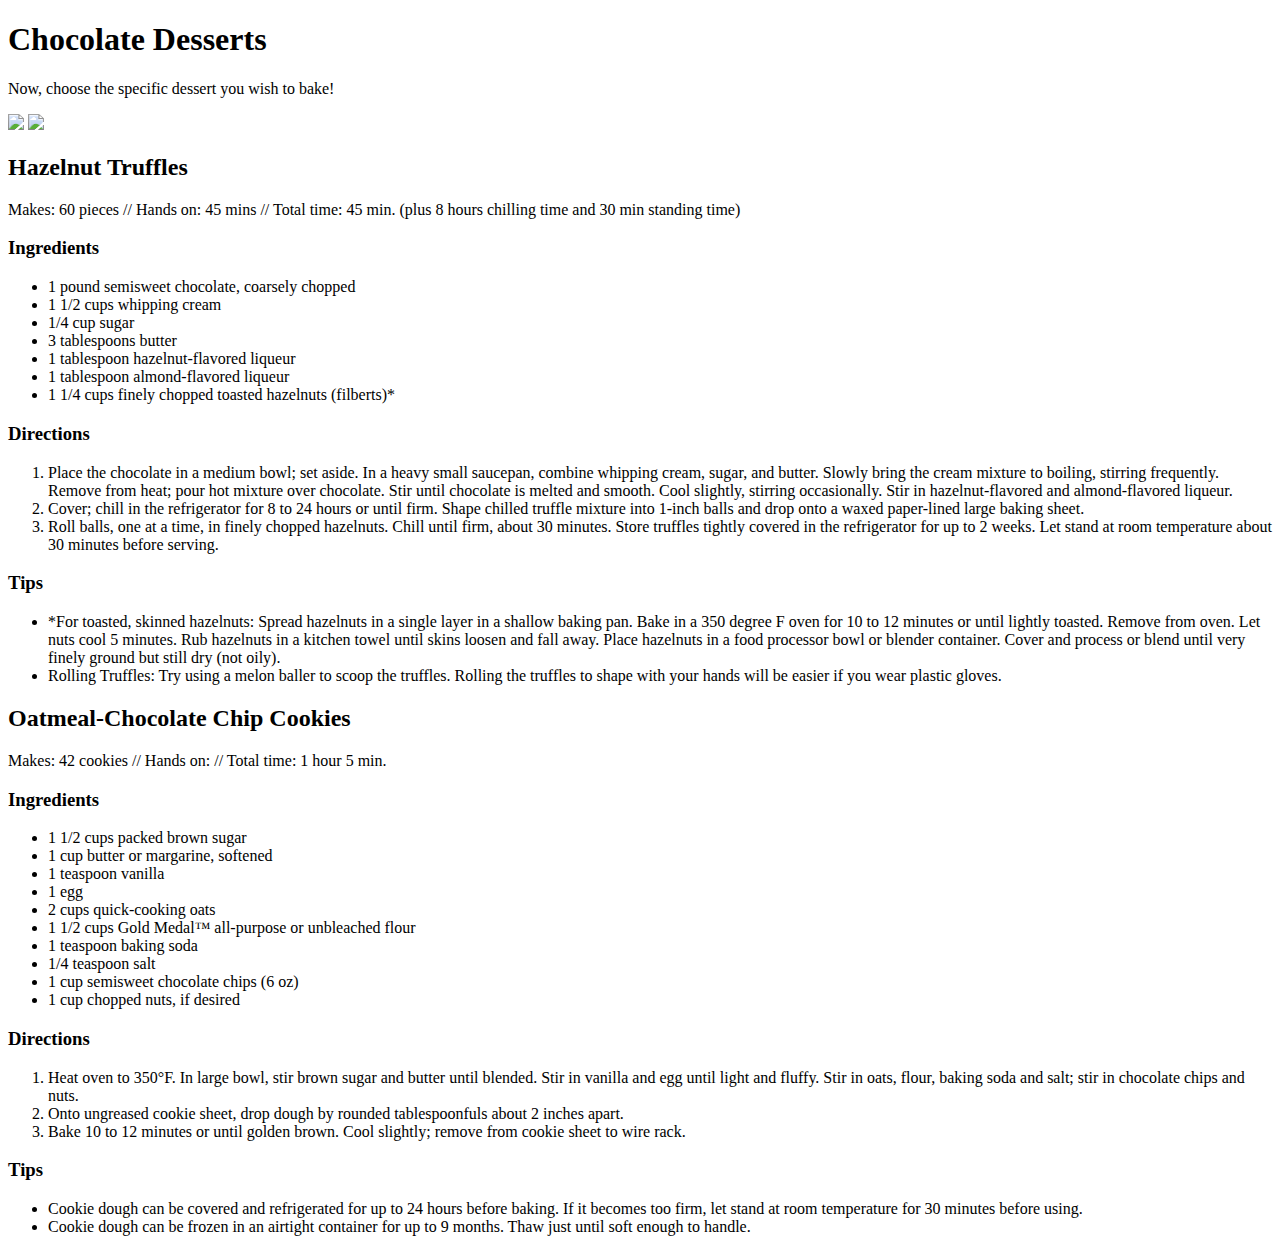
==== chocolate.html @ d1dc883e "finished outline of saltpage, need to format header and add suggestion box, halfway done chocolate p" ====
<!DOCTYPE html>
<html>
<head>
	<title>Chocoalte Desserts</title>
	<link rel="stylesheet" type="text/css" href="css/index.css">
</head>
<body id = "chocolate-background">

	<h1 class = "header">Chocolate Desserts</h1>
	<p class = "header">Now, choose the specific dessert you wish to bake!</p>

<section>
	<img src="http://images.meredith.com/bhg/images/recipe/p_R059899.jpg">
	<img src="http://images-gmi-pmc.edge-generalmills.com/d6488b54-0d79-4d02-9c1c-ba28a0b04501.jpg">
	<img src="">
</section>

<section class = "chocolate-alternate-bg">

	<h2>Hazelnut Truffles</h2>
	<p> Makes: 60 pieces // Hands on: 45 mins // Total time: 45 min. (plus 8 hours chilling time and 30 min standing time)</p>

	<h3>Ingredients</h3>
	<ul>
		<li>1 pound semisweet chocolate, coarsely chopped</li>
		<li>1 1/2 cups whipping cream</li>
		<li>1/4 cup sugar </li>
		<li>3 tablespoons butter</li>
		<li>1 tablespoon hazelnut-flavored liqueur </li>
		<li>1 tablespoon almond-flavored liqueur </li>
		<li>1 1/4 cups finely chopped toasted hazelnuts (filberts)* </li>
	</ul>
	
	<h3>Directions</h3>
	<ol class = "directions">
		<li>Place the chocolate in a medium bowl; set aside. In a heavy small saucepan, combine whipping cream, sugar, and butter. Slowly bring the cream mixture to boiling, stirring frequently. Remove from heat; pour hot mixture over chocolate. Stir until chocolate is melted and smooth. Cool slightly, stirring occasionally. Stir in hazelnut-flavored and almond-flavored liqueur.</li>
		<li>Cover; chill in the refrigerator for 8 to 24 hours or until firm. Shape chilled truffle mixture into 1-inch balls and drop onto a waxed paper-lined large baking sheet.</li>
		<li>Roll balls, one at a time, in finely chopped hazelnuts. Chill until firm, about 30 minutes. Store truffles tightly covered in the refrigerator for up to 2 weeks. Let stand at room temperature about 30 minutes before serving.</li>
	</ol>

	<h3>Tips</h3>
	<ul class = "directions">
		<li>*For toasted, skinned hazelnuts: Spread hazelnuts in a single layer in a shallow baking pan. Bake in a 350 degree F oven for 10 to 12 minutes or until lightly toasted. Remove from oven. Let nuts cool 5 minutes. Rub hazelnuts in a kitchen towel until skins loosen and fall away. Place hazelnuts in a food processor bowl or blender container. Cover and process or blend until very finely ground but still dry (not oily).</li>
		<li>Rolling Truffles: Try using a melon baller to scoop the truffles. Rolling the truffles to shape with your hands will be easier if you wear plastic gloves.</li>
	</ul>

</section>

<section>
	
	<h2>Oatmeal-Chocolate Chip Cookies</h2>
	<p>Makes: 42 cookies // Hands on: // Total time: 1 hour 5 min. </p>

	<h3>Ingredients</h3>
	<ul>
		<li>1 1/2 cups packed brown sugar </li>
		<li>1 cup butter or margarine, softened</li>
		<li>1 teaspoon vanilla</li>
		<li>1 egg</li>
		<li>2 cups quick-cooking oats</li>
		<li>1 1/2 cups Gold Medal™ all-purpose or unbleached flour</li>
		<li>1 teaspoon baking soda</li>
		<li>1/4 teaspoon salt</li>
		<li>1 cup semisweet chocolate chips (6 oz)</li>
		<li>1 cup chopped nuts, if desired</li>
	</ul>

	<h3>Directions</h3>
	<ol class = "directions">
		<li>Heat oven to 350°F. In large bowl, stir brown sugar and butter until blended. Stir in vanilla and egg until light and fluffy. Stir in oats, flour, baking soda and salt; stir in chocolate chips and nuts.</li>
		<li>Onto ungreased cookie sheet, drop dough by rounded tablespoonfuls about 2 inches apart.</li>
		<li>Bake 10 to 12 minutes or until golden brown. Cool slightly; remove from cookie sheet to wire rack.</li>
	</ol>

	<h3>Tips</h3>
	<ul>
		<li>Cookie dough can be covered and refrigerated for up to 24 hours before baking. If it becomes too firm, let stand at room temperature for 30 minutes before using.</li>
		<li>Cookie dough can be frozen in an airtight container for up to 9 months. Thaw just until soft enough to handle.</li>
	</ul>

</section>


<section class = "chocolate-alternate-bg">
	
</section>

	
</body>

<footer>
	<a href="http://www.midwestliving.com/recipe/candy/hazelnut-truffles" target = "_blank"></a>
	<a href="http://www.bettycrocker.com/recipes/oatmeal-chocolate-chip-cookies/48acadc3-f7e1-46b5-bb33-33bee95f6cf7" target = "_blank"></a>
	<a href="" target = "_blank"></a>
</footer>

</html>
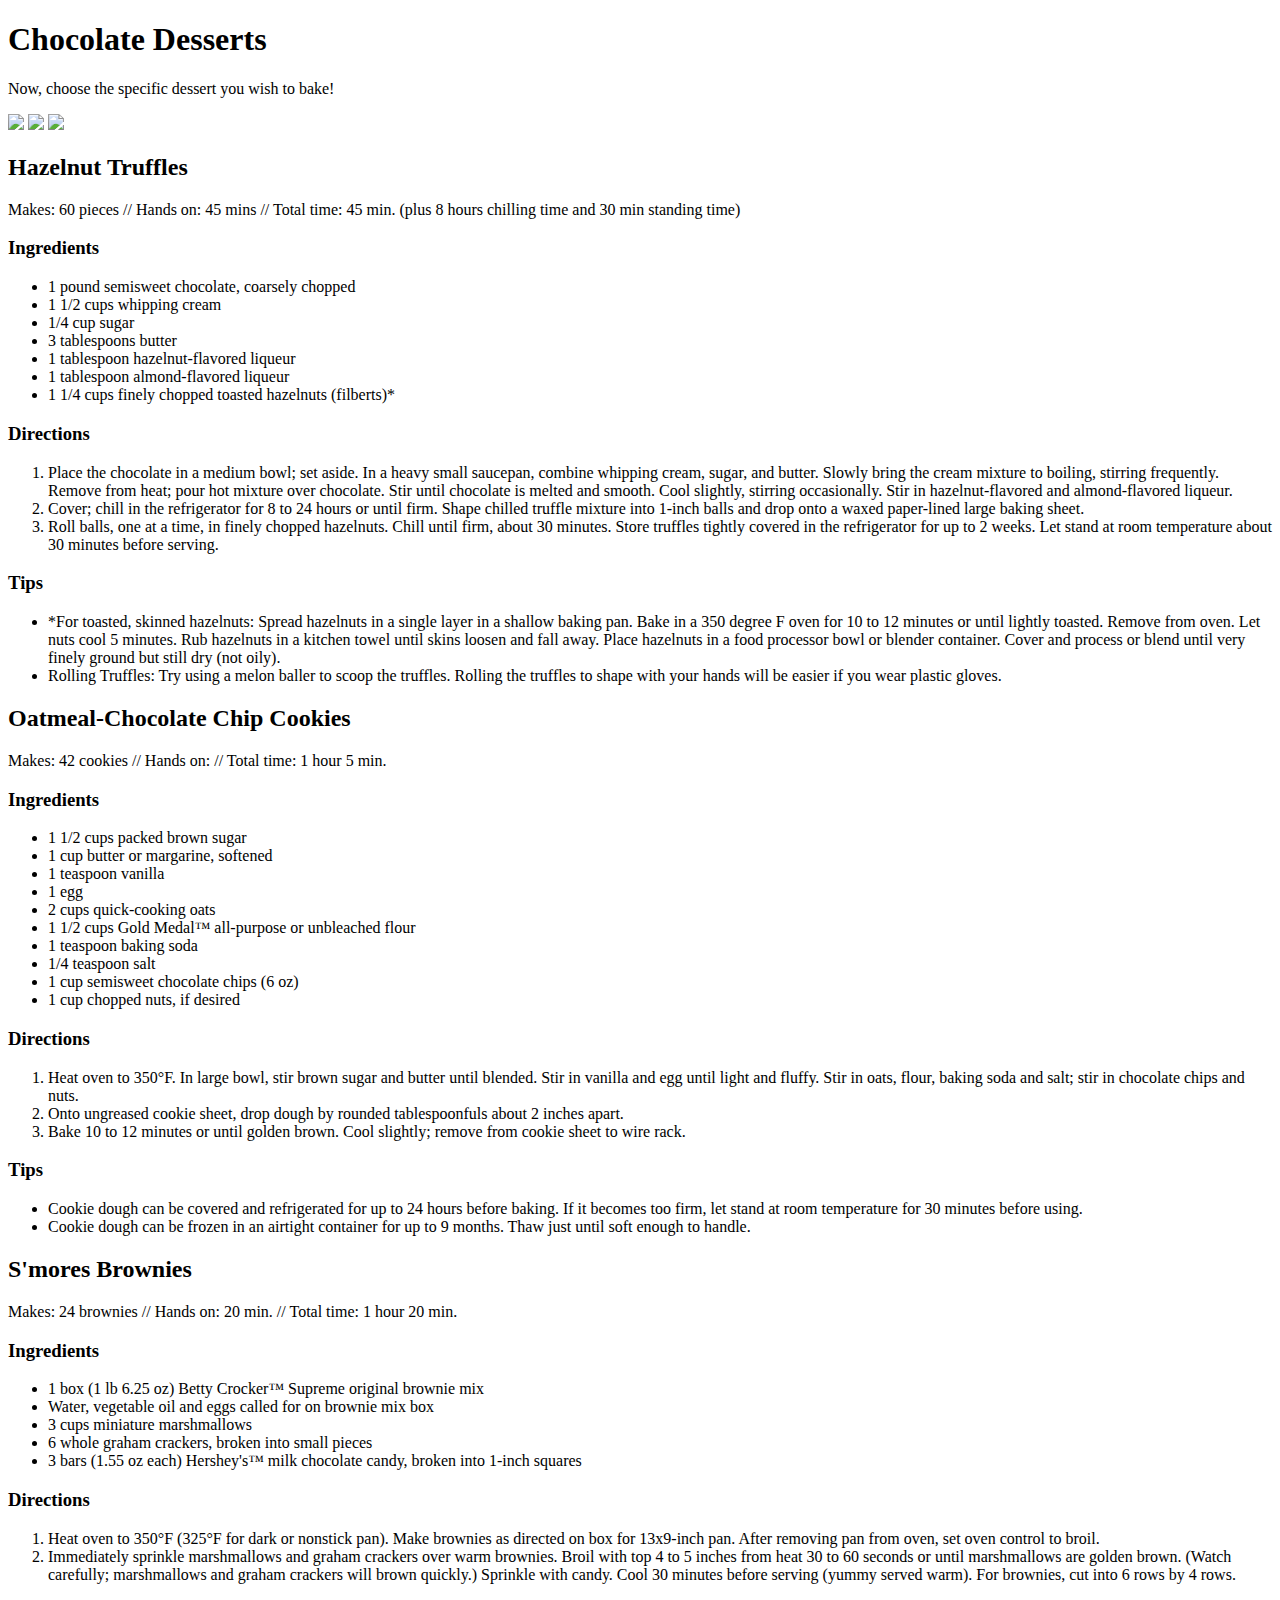
==== commit a9c7c66e: "finished salt and chocolate outlines" ====
--- a/chocolate.html
+++ b/chocolate.html
@@ -12,7 +12,7 @@
 <section>
 	<img src="http://images.meredith.com/bhg/images/recipe/p_R059899.jpg">
 	<img src="http://images-gmi-pmc.edge-generalmills.com/d6488b54-0d79-4d02-9c1c-ba28a0b04501.jpg">
-	<img src="">
+	<img src="http://images-gmi-pmc.edge-generalmills.com/87cbe23d-0b66-443a-9f67-6b1466a3c210.jpg">
 </section>
 
 <section class = "chocolate-alternate-bg">
@@ -82,7 +82,24 @@
 
 
 <section class = "chocolate-alternate-bg">
+
+	<h2>S'mores Brownies</h2>
+	<p>Makes: 24 brownies // Hands on: 20 min. // Total time: 1 hour 20 min.</p>
+
+	<h3>Ingredients</h3>
+	<ul>
+		<li>1 box (1 lb 6.25 oz) Betty Crocker™ Supreme original brownie mix</li>
+		<li>Water, vegetable oil and eggs called for on brownie mix box</li>
+		<li>3 cups miniature marshmallows</li>
+		<li>6 whole graham crackers, broken into small pieces</li>
+		<li>3 bars (1.55 oz each) Hershey's™ milk chocolate candy, broken into 1-inch squares</li>	
+	</ul>
 	
+	<h3>Directions</h3>
+	<ol class = "directions">
+		<li>Heat oven to 350°F (325°F for dark or nonstick pan). Make brownies as directed on box for 13x9-inch pan. After removing pan from oven, set oven control to broil.</li>
+		<li>Immediately sprinkle marshmallows and graham crackers over warm brownies. Broil with top 4 to 5 inches from heat 30 to 60 seconds or until marshmallows are golden brown. (Watch carefully; marshmallows and graham crackers will brown quickly.) Sprinkle with candy. Cool 30 minutes before serving (yummy served warm). For brownies, cut into 6 rows by 4 rows.</li>
+	</ol>
 </section>
 
 	
@@ -91,7 +108,7 @@
 <footer>
 	<a href="http://www.midwestliving.com/recipe/candy/hazelnut-truffles" target = "_blank"></a>
 	<a href="http://www.bettycrocker.com/recipes/oatmeal-chocolate-chip-cookies/48acadc3-f7e1-46b5-bb33-33bee95f6cf7" target = "_blank"></a>
-	<a href="" target = "_blank"></a>
+	<a href="http://www.bettycrocker.com/recipes/smores-brownies/81b22908-4183-4a65-80e5-72fe2c6af02e" target = "_blank"></a>
 </footer>
 
 </html>	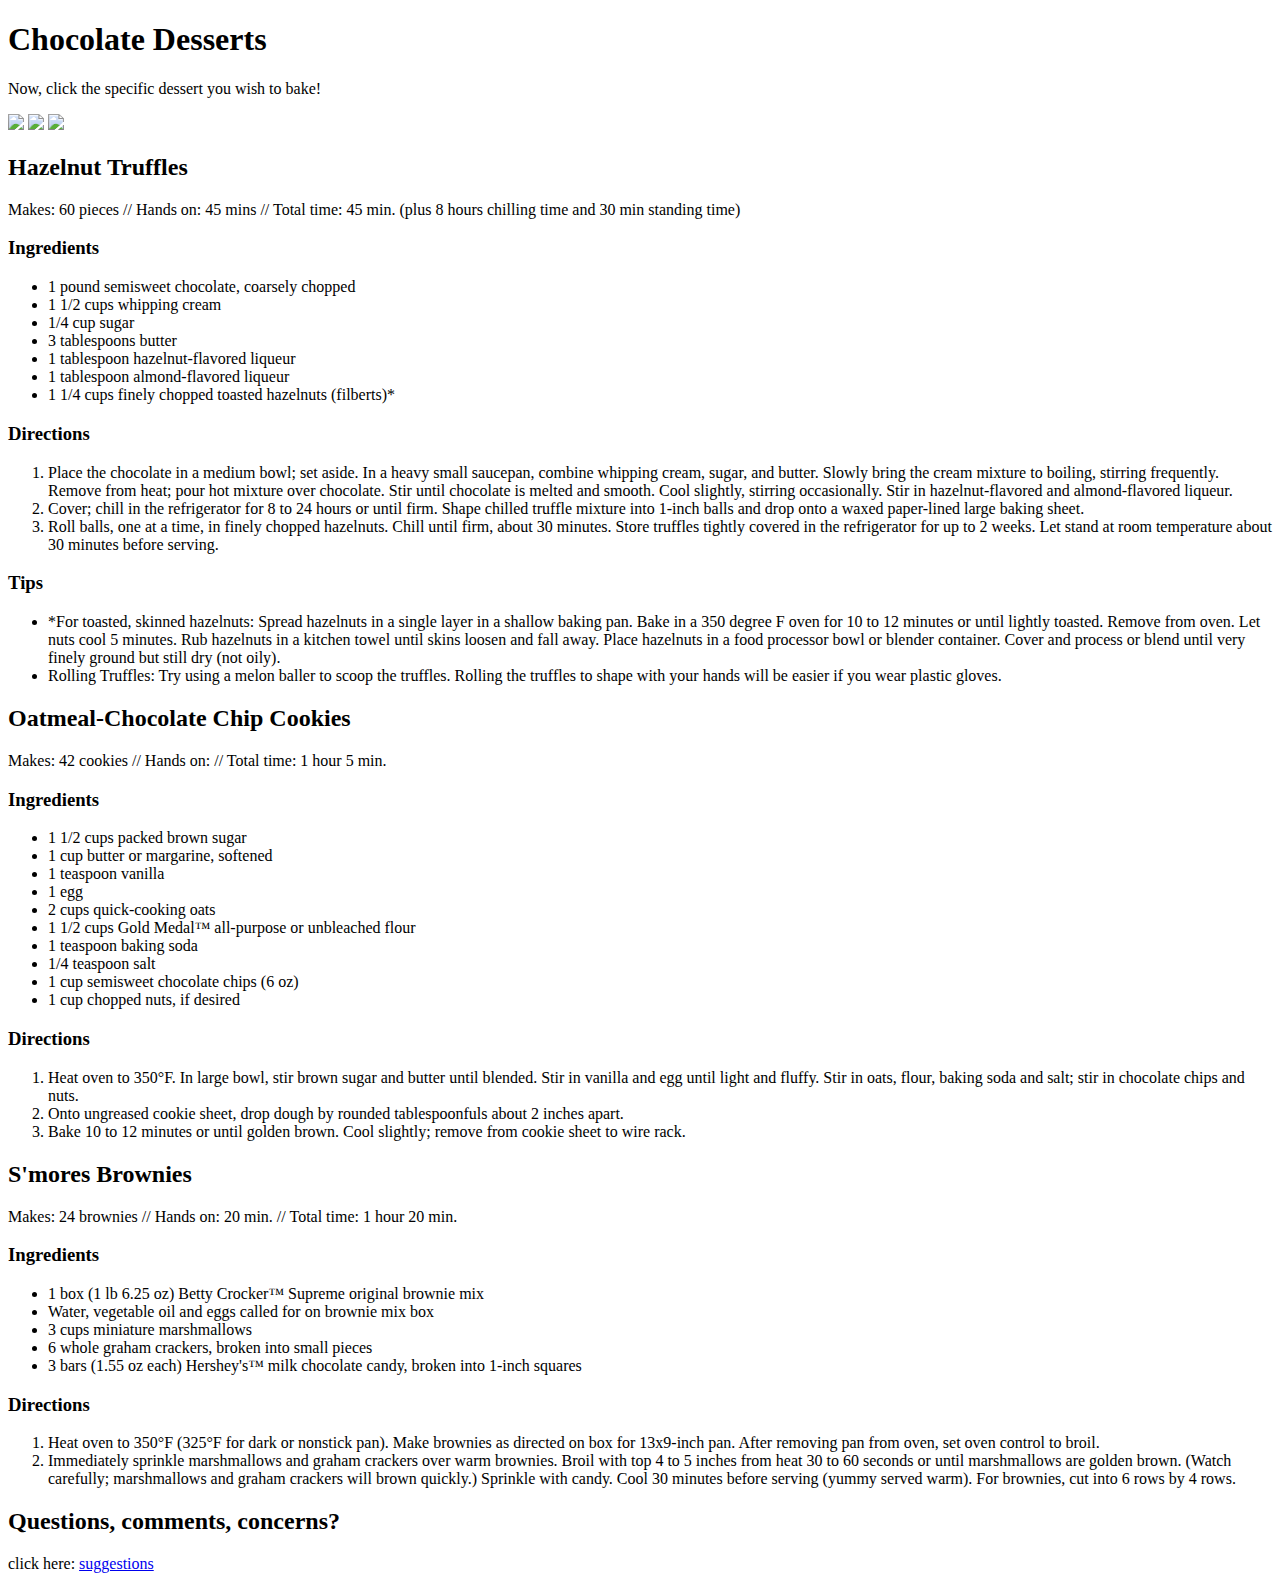
==== commit c6004fb4: "all outlines done, working on suggestion box and having links pop up when scroll over images and jum" ====
--- a/chocolate.html
+++ b/chocolate.html
@@ -7,18 +7,18 @@
 <body id = "chocolate-background">
 
 	<h1 class = "header">Chocolate Desserts</h1>
-	<p class = "header">Now, choose the specific dessert you wish to bake!</p>
+	<p class = "header">Now, click the specific dessert you wish to bake!</p>
 
-<section>
-	<img src="http://images.meredith.com/bhg/images/recipe/p_R059899.jpg">
-	<img src="http://images-gmi-pmc.edge-generalmills.com/d6488b54-0d79-4d02-9c1c-ba28a0b04501.jpg">
-	<img src="http://images-gmi-pmc.edge-generalmills.com/87cbe23d-0b66-443a-9f67-6b1466a3c210.jpg">
+<section class = "image-bar">
+	<a href=""><img id = "hazelnut-truffles-img" src="http://images.meredith.com/bhg/images/recipe/p_R059899.jpg"></a>
+	<a href=""><img id = "oat-choc-chip-cookies-img" src="http://images-gmi-pmc.edge-generalmills.com/d6488b54-0d79-4d02-9c1c-ba28a0b04501.jpg"></a>
+	<a href=""><img id = "smores-brownies-img" src="http://images-gmi-pmc.edge-generalmills.com/87cbe23d-0b66-443a-9f67-6b1466a3c210.jpg"></a>
 </section>
 
 <section class = "chocolate-alternate-bg">
 
-	<h2>Hazelnut Truffles</h2>
-	<p> Makes: 60 pieces // Hands on: 45 mins // Total time: 45 min. (plus 8 hours chilling time and 30 min standing time)</p>
+	<h2 class = "header">Hazelnut Truffles</h2>
+	<p class = "header"> Makes: 60 pieces // Hands on: 45 mins // Total time: 45 min. (plus 8 hours chilling time and 30 min standing time)</p>
 
 	<h3>Ingredients</h3>
 	<ul>
@@ -48,8 +48,8 @@
 
 <section>
 	
-	<h2>Oatmeal-Chocolate Chip Cookies</h2>
-	<p>Makes: 42 cookies // Hands on: // Total time: 1 hour 5 min. </p>
+	<h2 class = "header">Oatmeal-Chocolate Chip Cookies</h2>
+	<p class = "header">Makes: 42 cookies // Hands on: // Total time: 1 hour 5 min. </p>
 
 	<h3>Ingredients</h3>
 	<ul>
@@ -72,19 +72,13 @@
 		<li>Bake 10 to 12 minutes or until golden brown. Cool slightly; remove from cookie sheet to wire rack.</li>
 	</ol>
 
-	<h3>Tips</h3>
-	<ul>
-		<li>Cookie dough can be covered and refrigerated for up to 24 hours before baking. If it becomes too firm, let stand at room temperature for 30 minutes before using.</li>
-		<li>Cookie dough can be frozen in an airtight container for up to 9 months. Thaw just until soft enough to handle.</li>
-	</ul>
-
 </section>
 
 
 <section class = "chocolate-alternate-bg">
-
-	<h2>S'mores Brownies</h2>
-	<p>Makes: 24 brownies // Hands on: 20 min. // Total time: 1 hour 20 min.</p>
+<div id = "smores-brownies">
+	<h2 class = "header">S'mores Brownies</h2>
+	<p class = "header">Makes: 24 brownies // Hands on: 20 min. // Total time: 1 hour 20 min.</p>
 
 	<h3>Ingredients</h3>
 	<ul>
@@ -100,8 +94,11 @@
 		<li>Heat oven to 350°F (325°F for dark or nonstick pan). Make brownies as directed on box for 13x9-inch pan. After removing pan from oven, set oven control to broil.</li>
 		<li>Immediately sprinkle marshmallows and graham crackers over warm brownies. Broil with top 4 to 5 inches from heat 30 to 60 seconds or until marshmallows are golden brown. (Watch carefully; marshmallows and graham crackers will brown quickly.) Sprinkle with candy. Cool 30 minutes before serving (yummy served warm). For brownies, cut into 6 rows by 4 rows.</li>
 	</ol>
+</div>
 </section>
 
+<h2>Questions, comments, concerns?</h3>
+<p>click here: <a href="suggestions.html" target="_blank"> suggestions </a></p>
 	
 </body>
 
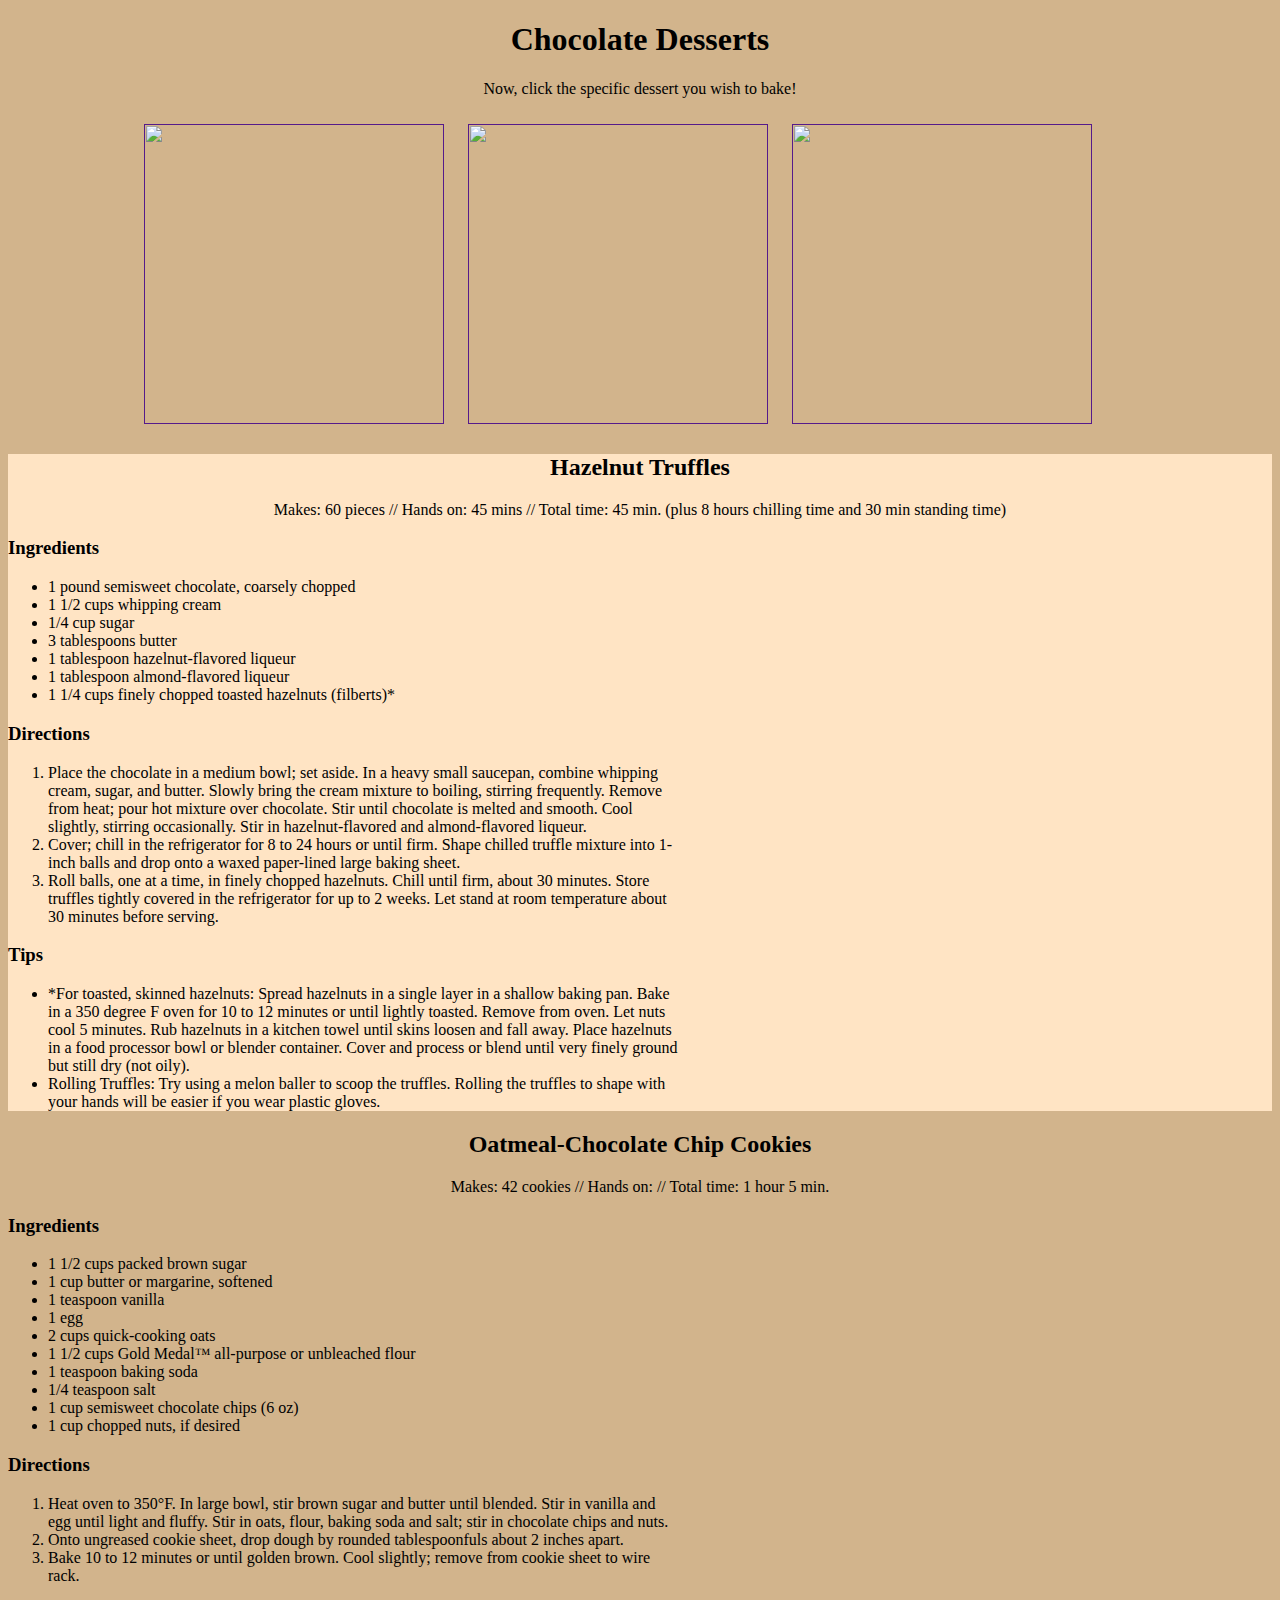
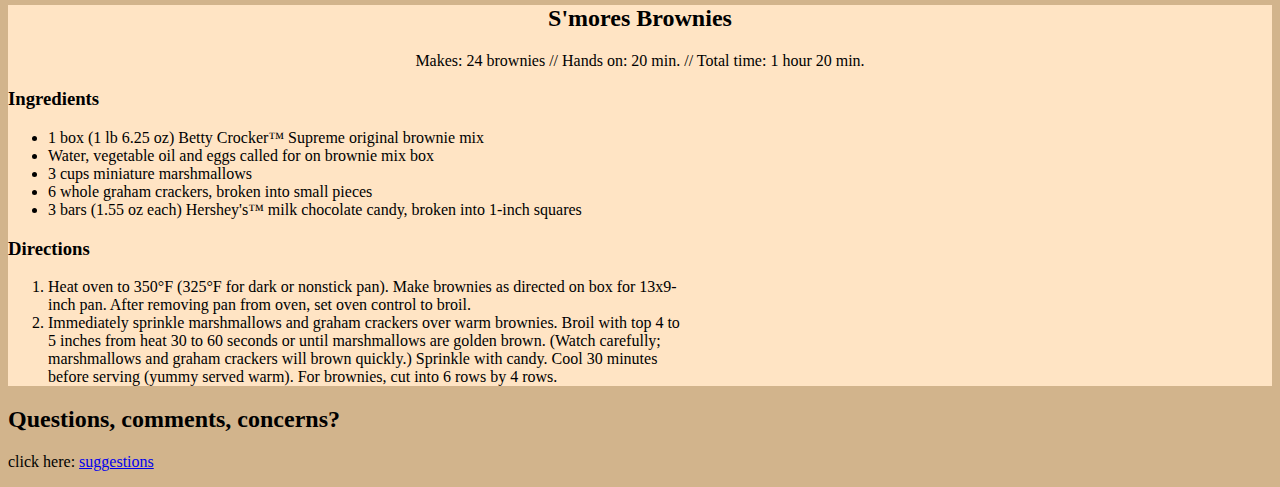
==== commit 6fd7aa4c: "changed css to CSS" ====
--- a/chocolate.html
+++ b/chocolate.html
@@ -2,7 +2,7 @@
 <html>
 <head>
 	<title>Chocoalte Desserts</title>
-	<link rel="stylesheet" type="text/css" href="css/index.css">
+	<link rel="stylesheet" type="text/css" href="CSS/index.css">
 </head>
 <body id = "chocolate-background">
 
@@ -10,9 +10,13 @@
 	<p class = "header">Now, click the specific dessert you wish to bake!</p>
 
 <section class = "image-bar">
+
 	<a href=""><img id = "hazelnut-truffles-img" src="http://images.meredith.com/bhg/images/recipe/p_R059899.jpg"></a>
+
 	<a href=""><img id = "oat-choc-chip-cookies-img" src="http://images-gmi-pmc.edge-generalmills.com/d6488b54-0d79-4d02-9c1c-ba28a0b04501.jpg"></a>
+
 	<a href=""><img id = "smores-brownies-img" src="http://images-gmi-pmc.edge-generalmills.com/87cbe23d-0b66-443a-9f67-6b1466a3c210.jpg"></a>
+	
 </section>
 
 <section class = "chocolate-alternate-bg">
--- a/CSS/index.css
+++ b/CSS/index.css
@@ -0,0 +1,52 @@
+
+img{
+    width: 300px;
+    height: 300px;
+    padding: 10px;
+}
+
+.image-bar{
+	margin: auto;
+	width: 80%;
+}
+
+.header{
+	text-align: center;
+}
+
+nav{
+	text-align: center;
+}
+
+body{
+	background-color: lavender;
+}
+
+#chocolate-background{
+	background-color: tan;
+}
+
+#fruit-background{
+	background-color: lightpink;
+}
+
+#salt-background{
+	background-color: bisque;
+}
+
+.directions{
+	display: block;
+	width: 50%;
+}
+
+.salt-alternate-background{
+	background-color: tan;
+}
+
+.chocolate-alternate-bg{
+	background-color: bisque;
+}
+
+.fruit-alternate-bg{
+	background-color: palevioletred;
+}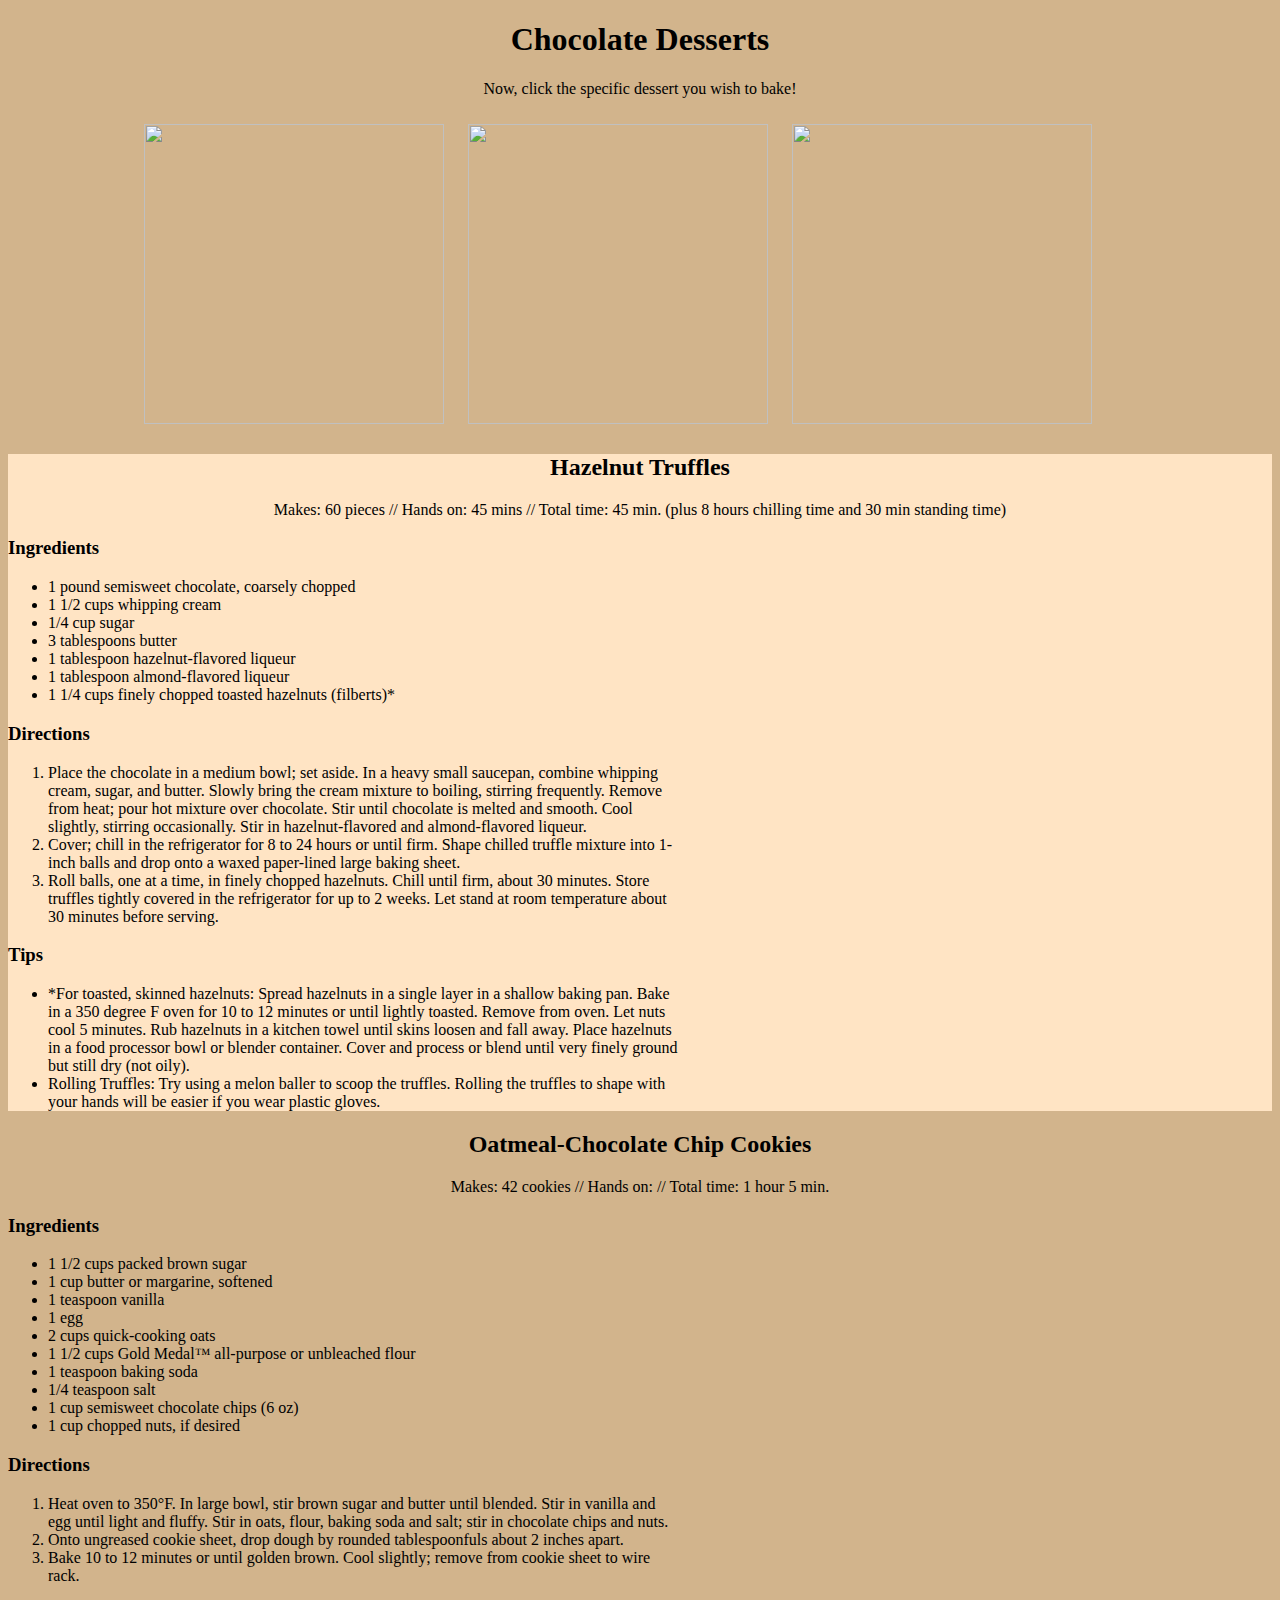
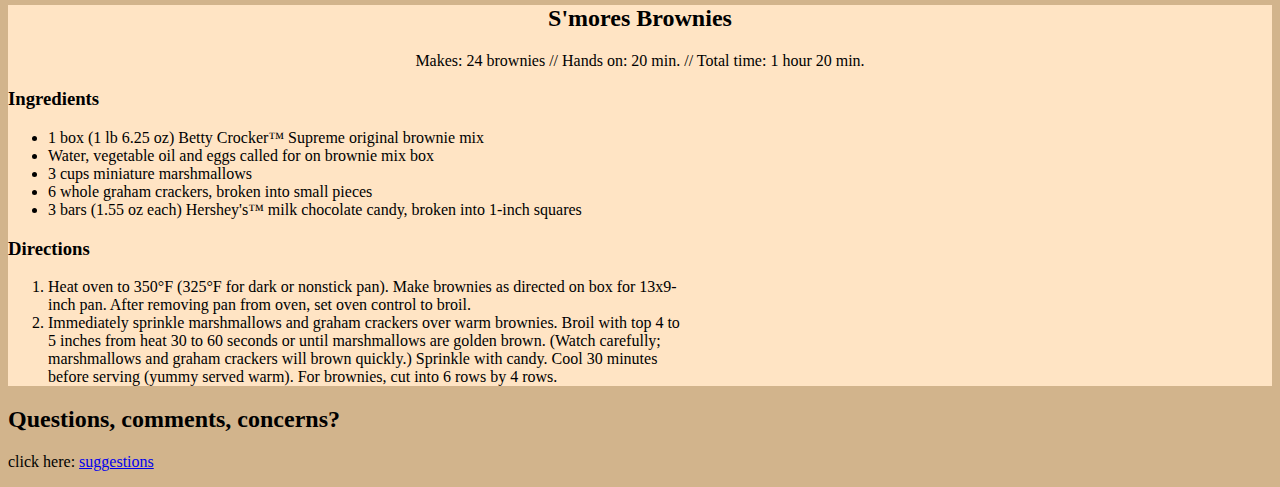
==== commit f35eef74: "finished except working submission box" ====
--- a/chocolate.html
+++ b/chocolate.html
@@ -11,16 +11,16 @@
 
 <section class = "image-bar">
 
-	<a href=""><img id = "hazelnut-truffles-img" src="http://images.meredith.com/bhg/images/recipe/p_R059899.jpg"></a>
+	<div class="hover"><a href="#hazenut-truffles"><img id = "hazelnut-truffles-img" src="http://images.meredith.com/bhg/images/recipe/p_R059899.jpg"></a></div>
 
-	<a href=""><img id = "oat-choc-chip-cookies-img" src="http://images-gmi-pmc.edge-generalmills.com/d6488b54-0d79-4d02-9c1c-ba28a0b04501.jpg"></a>
+	<div class="hover"><a href="#oat-choc-chip-cookies"><img id = "oat-choc-chip-cookies-img" src="http://images-gmi-pmc.edge-generalmills.com/d6488b54-0d79-4d02-9c1c-ba28a0b04501.jpg"></a></div>
 
-	<a href=""><img id = "smores-brownies-img" src="http://images-gmi-pmc.edge-generalmills.com/87cbe23d-0b66-443a-9f67-6b1466a3c210.jpg"></a>
+	<div class="hover"><a href="#smores-brownies"><img id = "smores-brownies-img" src="http://images-gmi-pmc.edge-generalmills.com/87cbe23d-0b66-443a-9f67-6b1466a3c210.jpg"></a></div>
 	
 </section>
 
 <section class = "chocolate-alternate-bg">
-
+<a id = "#hazenut-truffles"></a>
 	<h2 class = "header">Hazelnut Truffles</h2>
 	<p class = "header"> Makes: 60 pieces // Hands on: 45 mins // Total time: 45 min. (plus 8 hours chilling time and 30 min standing time)</p>
 
@@ -51,7 +51,7 @@
 </section>
 
 <section>
-	
+<a id="oat-choc-chip-cookies"></a>
 	<h2 class = "header">Oatmeal-Chocolate Chip Cookies</h2>
 	<p class = "header">Makes: 42 cookies // Hands on: // Total time: 1 hour 5 min. </p>
 
@@ -80,7 +80,7 @@
 
 
 <section class = "chocolate-alternate-bg">
-<div id = "smores-brownies">
+<a id="smores-brownies"></a>
 	<h2 class = "header">S'mores Brownies</h2>
 	<p class = "header">Makes: 24 brownies // Hands on: 20 min. // Total time: 1 hour 20 min.</p>
 
@@ -98,12 +98,16 @@
 		<li>Heat oven to 350°F (325°F for dark or nonstick pan). Make brownies as directed on box for 13x9-inch pan. After removing pan from oven, set oven control to broil.</li>
 		<li>Immediately sprinkle marshmallows and graham crackers over warm brownies. Broil with top 4 to 5 inches from heat 30 to 60 seconds or until marshmallows are golden brown. (Watch carefully; marshmallows and graham crackers will brown quickly.) Sprinkle with candy. Cool 30 minutes before serving (yummy served warm). For brownies, cut into 6 rows by 4 rows.</li>
 	</ol>
-</div>
+
+
 </section>
 
 <h2>Questions, comments, concerns?</h3>
 <p>click here: <a href="suggestions.html" target="_blank"> suggestions </a></p>
 	
+<script src="https://ajax.googleapis.com/ajax/libs/jquery/2.2.4/jquery.min.js"></script>
+<script type="text/javascript" src="js/index.js"></script>
+
 </body>
 
 <footer>
--- a/CSS/index.css
+++ b/CSS/index.css
@@ -17,6 +17,7 @@
 nav{
 	text-align: center;
 }
+
 
 body{
 	background-color: lavender;
@@ -49,4 +50,20 @@
 
 .fruit-alternate-bg{
 	background-color: palevioletred;
+}
+
+.header-images{
+	position: relative;
+	display: inline-block;
+}
+
+.header-links{
+	position: absolute;
+	top: 140px;
+	left: 50px;
+	font-size: 170%;
+}
+
+.hover{
+	display: inline-block;
 }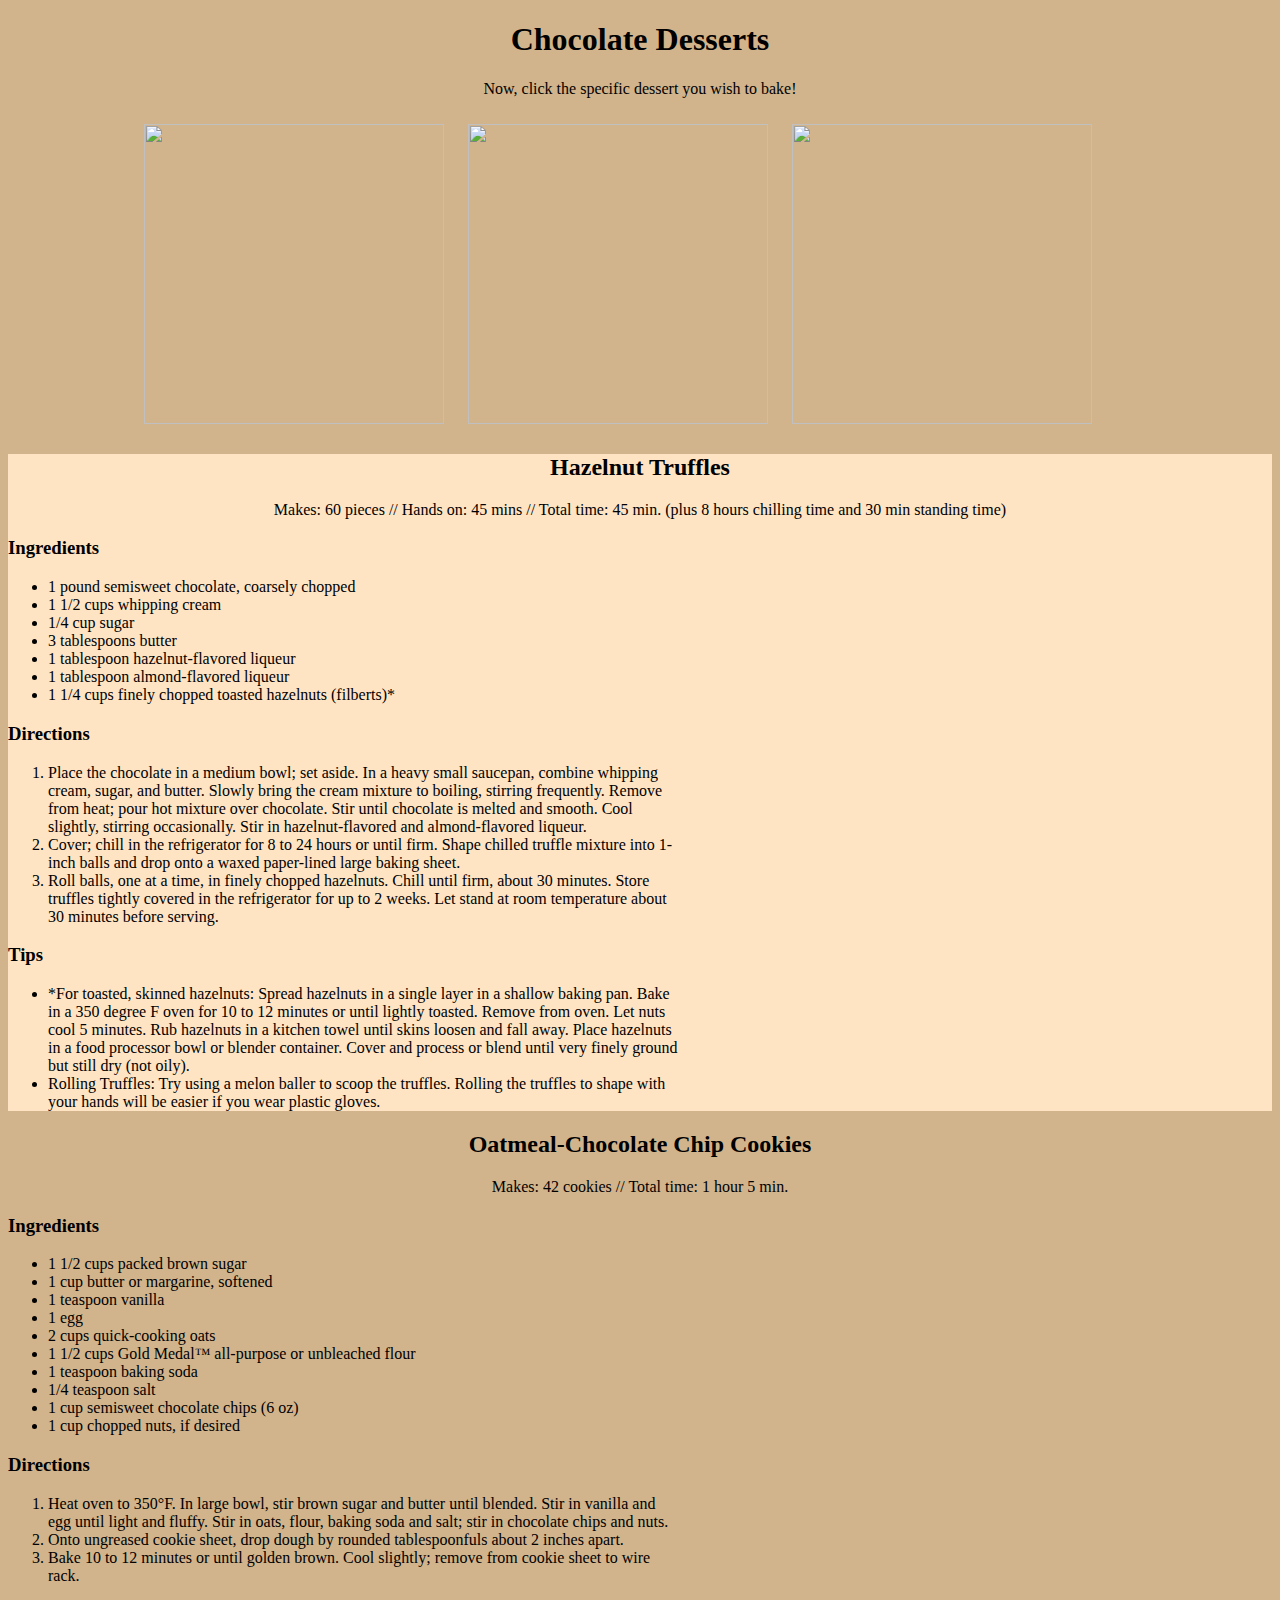
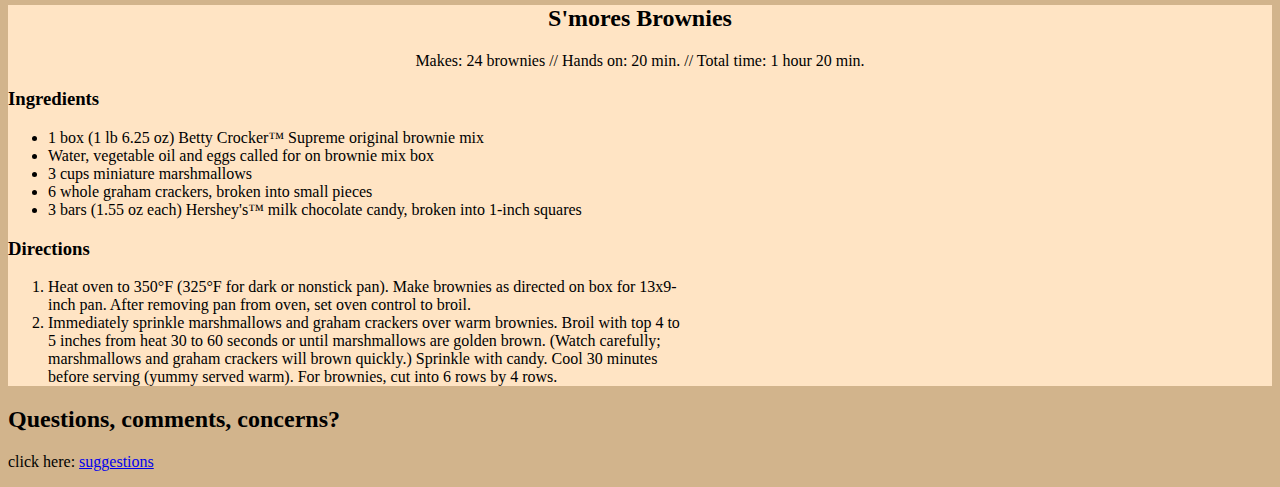
==== commit 4b9327af: "final product" ====
--- a/chocolate.html
+++ b/chocolate.html
@@ -6,23 +6,21 @@
 </head>
 <body id = "chocolate-background">
 
-	<h1 class = "header">Chocolate Desserts</h1>
-	<p class = "header">Now, click the specific dessert you wish to bake!</p>
+<h1 class = "header">Chocolate Desserts</h1>
+<p class = "header">Now, click the specific dessert you wish to bake!</p>
 
 <section class = "image-bar">
-
-	<div class="hover"><a href="#hazenut-truffles"><img id = "hazelnut-truffles-img" src="http://images.meredith.com/bhg/images/recipe/p_R059899.jpg"></a></div>
+	<div class="hover"><a href="#hazelnut-truffles"><img id = "hazelnut-truffles-img" src="http://images.meredith.com/bhg/images/recipe/p_R059899.jpg"></a></div>
 
 	<div class="hover"><a href="#oat-choc-chip-cookies"><img id = "oat-choc-chip-cookies-img" src="http://images-gmi-pmc.edge-generalmills.com/d6488b54-0d79-4d02-9c1c-ba28a0b04501.jpg"></a></div>
 
 	<div class="hover"><a href="#smores-brownies"><img id = "smores-brownies-img" src="http://images-gmi-pmc.edge-generalmills.com/87cbe23d-0b66-443a-9f67-6b1466a3c210.jpg"></a></div>
-	
 </section>
 
 <section class = "chocolate-alternate-bg">
-<a id = "#hazenut-truffles"></a>
-	<h2 class = "header">Hazelnut Truffles</h2>
-	<p class = "header"> Makes: 60 pieces // Hands on: 45 mins // Total time: 45 min. (plus 8 hours chilling time and 30 min standing time)</p>
+<a id = "#hazelnut-truffles"></a>
+<h2 class = "header">Hazelnut Truffles</h2>
+<p class = "header"> Makes: 60 pieces // Hands on: 45 mins // Total time: 45 min. (plus 8 hours chilling time and 30 min standing time)</p>
 
 	<h3>Ingredients</h3>
 	<ul>
@@ -47,13 +45,12 @@
 		<li>*For toasted, skinned hazelnuts: Spread hazelnuts in a single layer in a shallow baking pan. Bake in a 350 degree F oven for 10 to 12 minutes or until lightly toasted. Remove from oven. Let nuts cool 5 minutes. Rub hazelnuts in a kitchen towel until skins loosen and fall away. Place hazelnuts in a food processor bowl or blender container. Cover and process or blend until very finely ground but still dry (not oily).</li>
 		<li>Rolling Truffles: Try using a melon baller to scoop the truffles. Rolling the truffles to shape with your hands will be easier if you wear plastic gloves.</li>
 	</ul>
-
 </section>
 
 <section>
 <a id="oat-choc-chip-cookies"></a>
-	<h2 class = "header">Oatmeal-Chocolate Chip Cookies</h2>
-	<p class = "header">Makes: 42 cookies // Hands on: // Total time: 1 hour 5 min. </p>
+<h2 class = "header">Oatmeal-Chocolate Chip Cookies</h2>
+<p class = "header">Makes: 42 cookies // Total time: 1 hour 5 min. </p>
 
 	<h3>Ingredients</h3>
 	<ul>
@@ -75,14 +72,12 @@
 		<li>Onto ungreased cookie sheet, drop dough by rounded tablespoonfuls about 2 inches apart.</li>
 		<li>Bake 10 to 12 minutes or until golden brown. Cool slightly; remove from cookie sheet to wire rack.</li>
 	</ol>
-
 </section>
-
 
 <section class = "chocolate-alternate-bg">
 <a id="smores-brownies"></a>
-	<h2 class = "header">S'mores Brownies</h2>
-	<p class = "header">Makes: 24 brownies // Hands on: 20 min. // Total time: 1 hour 20 min.</p>
+<h2 class = "header">S'mores Brownies</h2>
+<p class = "header">Makes: 24 brownies // Hands on: 20 min. // Total time: 1 hour 20 min.</p>
 
 	<h3>Ingredients</h3>
 	<ul>
@@ -98,8 +93,6 @@
 		<li>Heat oven to 350°F (325°F for dark or nonstick pan). Make brownies as directed on box for 13x9-inch pan. After removing pan from oven, set oven control to broil.</li>
 		<li>Immediately sprinkle marshmallows and graham crackers over warm brownies. Broil with top 4 to 5 inches from heat 30 to 60 seconds or until marshmallows are golden brown. (Watch carefully; marshmallows and graham crackers will brown quickly.) Sprinkle with candy. Cool 30 minutes before serving (yummy served warm). For brownies, cut into 6 rows by 4 rows.</li>
 	</ol>
-
-
 </section>
 
 <h2>Questions, comments, concerns?</h3>
--- a/CSS/index.css
+++ b/CSS/index.css
@@ -13,11 +13,6 @@
 .header{
 	text-align: center;
 }
-
-nav{
-	text-align: center;
-}
-
 
 body{
 	background-color: lavender;
@@ -60,7 +55,7 @@
 .header-links{
 	position: absolute;
 	top: 140px;
-	left: 50px;
+	left: 40px;
 	font-size: 170%;
 }
 
